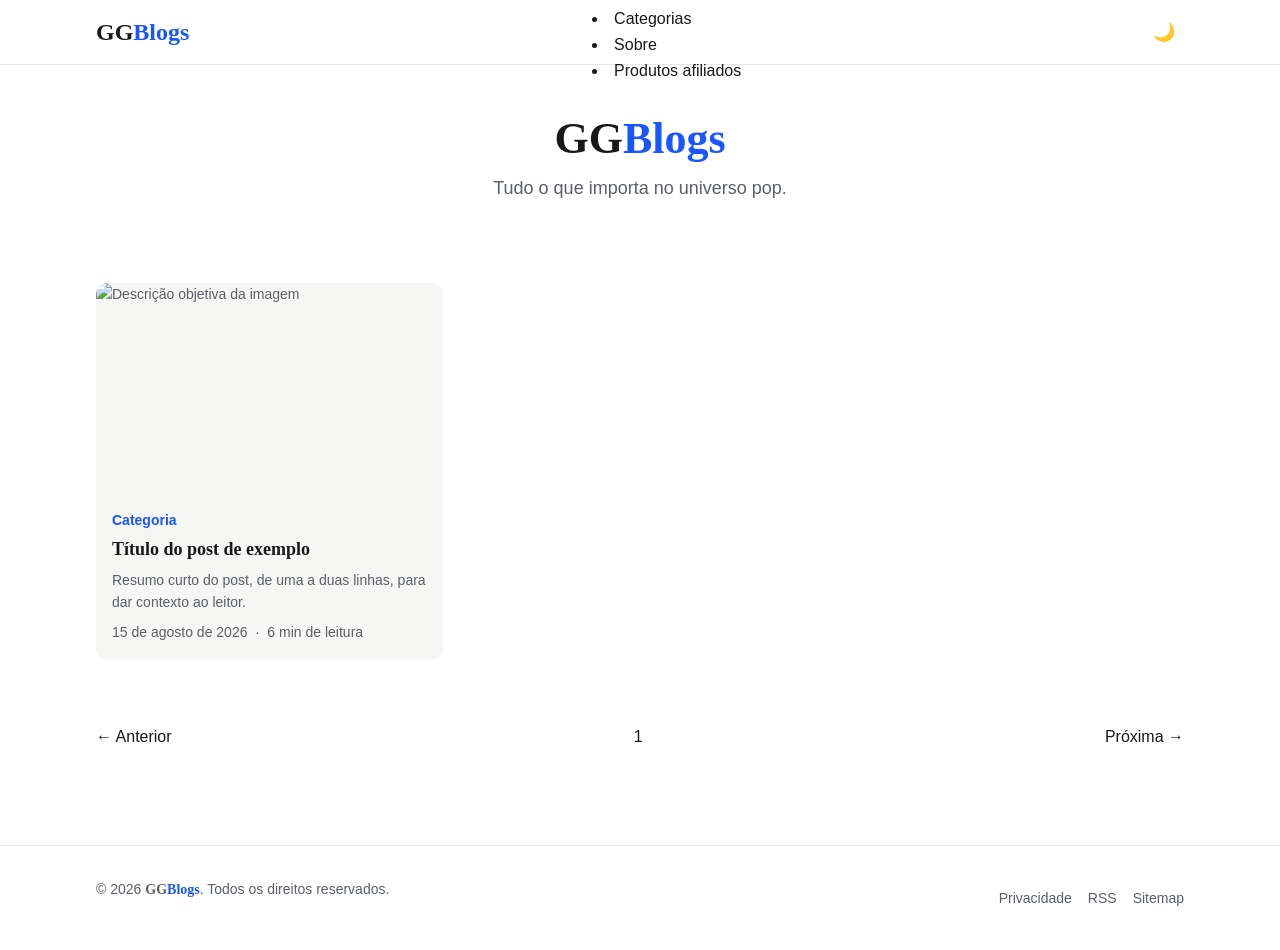
==== index.html @ 9c88cdd8 "fix: atualiza estrutura e caminhos" ====
<!DOCTYPE html>
<html lang="pt-BR">
<head>
  <meta charset="UTF-8">
  <meta name="viewport" content="width=device-width, initial-scale=1.0">

  <!-- ============================================================
       SEO BÁSICO — troque TODOS os valores abaixo pelo conteúdo real
       ============================================================ -->
  <title>GGBlogs | Descrição curta e atrativa</title>
  <meta name="description" content="Descrição do blog em até 155 caracteres, clara e com a palavra-chave principal.">
  <meta name="robots" content="index, follow">
  <link rel="canonical" href="https://www.seudominio.com/">

  <!-- Open Graph (Facebook/LinkedIn/WhatsApp) -->
  <meta property="og:type" content="website">
  <meta property="og:site_name" content="GGBlogs">
  <meta property="og:title" content="GGBlogs | Descrição curta e atrativa">
  <meta property="og:description" content="Descrição do blog em até 155 caracteres.">
  <meta property="og:url" content="https://www.seudominio.com/">
  <meta property="og:image" content="https://www.seudominio.com/img/og-cover.jpg">
  <meta property="og:locale" content="pt_BR">

  <!-- Twitter Card -->
  <meta name="twitter:card" content="summary_large_image">
  <meta name="twitter:title" content="GGBlogs">
  <meta name="twitter:description" content="Descrição curta do blog.">
  <meta name="twitter:image" content="https://www.seudominio.com/img/og-cover.jpg">

  <!-- Favicon -->
  <link rel="icon" href="favicon.ico" sizes="any">
  <link rel="icon" type="image/svg+xml" href="img/favicon.svg">
  <link rel="apple-touch-icon" href="img/apple-touch-icon.png">
  <link rel="manifest" href="manifest.json">
  <meta name="theme-color" content="#111111">

  <!-- ============================================================
       PERFORMANCE — preconnect só no que você realmente usa
       ============================================================ -->
  <link rel="preconnect" href="https://fonts.googleapis.com">
  <link rel="preconnect" href="https://fonts.gstatic.com" crossorigin>

  <!-- CSS crítico inline (opcional, ajuda LCP) + CSS principal com carregamento normal -->
  <link rel="stylesheet" href="css/style.css">

  <!-- JSON-LD: Schema.org Blog — ajuda o Google a entender a página -->
  <script type="application/ld+json">
  {
    "@context": "https://schema.org",
    "@type": "Blog",
    "name": "GGBlogs",
    "url": "https://www.seudominio.com/",
    "description": "Descrição do blog.",
    "publisher": {
      "@type": "Organization",
      "name": "GGBlogs",
      "logo": {
        "@type": "ImageObject",
        "url": "https://www.seudominio.com/img/logo.png"
      }
    }
  }
  </script>
</head>
<body>

  <!-- Link de pular para o conteúdo — acessibilidade -->
  <a href="#conteudo" class="skip-link">Pular para o conteúdo</a>

  <header class="site-header">
    <div class="container header-inner">
      <a href="/" class="logo" aria-label="Página inicial do GGBlogs">GG<span>Blogs</span></a>
<nav class="main-nav" aria-label="Navegação principal">
     <button class="nav-toggle" aria-expanded="false" aria-controls="nav-menu">
  <span class="nav-toggle-icon">
    <span class="sr-only">Abrir menu</span>
    <span class="nav-toggle-bar"></span>
  </span>
  <span class="nav-toggle-label" aria-hidden="true">Menu</span>
</button>
          <li><a href="index.html">Início</a></li>
          <li><a href="categoria.html">Categorias</a></li>
          <li><a href="sobre.html">Sobre</a></li>
          <li><a href="afiliados.html">Produtos afiliados</a></li>
        </ul>
      </nav>
      <button id="theme-toggle" class="theme-toggle" aria-label="Alternar tema claro/escuro">
        <span aria-hidden="true">🌙</span>
      </button>
    </div>
  </header>

  <main id="conteudo">

    <!-- HERO / destaque opcional -->
    <section class="hero container">
      <h1>GG<span class="accent">Blogs</span></h1>
      <p class="hero-subtitle">Tudo o que importa no universo pop.</p>
    </section>

    <!-- LISTAGEM DE POSTS -->
    <section class="post-list container" aria-label="Lista de artigos">

      <!-- ==== CARD DE POST — duplique este <article> para cada post ==== -->
      <article class="post-card">
        <a href="posts/post1.html" class="post-card-link">
          <img
            class="post-card-img"
            src="img/posts/exemplo-thumb.jpg"
            srcset="img/posts/exemplo-thumb-400.jpg 400w, img/posts/exemplo-thumb-800.jpg 800w"
            sizes="(max-width: 600px) 100vw, 400px"
            width="400" height="240"
            alt="Descrição objetiva da imagem"
            loading="lazy"
            decoding="async">
          <div class="post-card-body">
            <span class="post-card-category">Categoria</span>
            <h2 class="post-card-title">Título do post de exemplo</h2>
            <p class="post-card-excerpt">Resumo curto do post, de uma a duas linhas, para dar contexto ao leitor.</p>
            <div class="post-card-meta">
              <time datetime="2026-08-15">15 de agosto de 2026</time>
              <span aria-hidden="true">·</span>
              <span>6 min de leitura</span>
            </div>
          </div>
        </a>
      </article>
      <!-- ==== FIM DO CARD DE POST ==== -->

    </section>

    <!-- PAGINAÇÃO -->
    <nav class="pagination container" aria-label="Paginação de posts">
      <a href="#" class="pagination-prev" aria-disabled="true">&larr; Anterior</a>
      <span class="pagination-current" aria-current="page">1</span>
      <a href="pagina/2.html" class="pagination-next">Próxima &rarr;</a>
    </nav>

    <!-- Espaço de anúncio — antes do rodapé 
    <div class="ad-slot ad-slot--leaderboard container" aria-hidden="true"></div>
    Ativar quando tiver Adsense-->
  </main>

  <footer class="site-footer">
    <div class="container footer-inner">
      <p>&copy; <span id="ano"></span> <span class="brand-name">GG<span>Blogs</span></span>. Todos os direitos reservados.</p>
      <ul class="footer-links">
        <li><a href="politica-de-privacidade.html">Privacidade</a></li>
        <li><a href="rss.xml">RSS</a></li>
        <li><a href="sitemap.xml">Sitemap</a></li>
      </ul>
    </div>
  </footer>

  <script src="js/main.js" defer></script>
</body>
</html>
---- css/style.css ----
/* ==========================================================================
   BLOG TEMPLATE — style.css
   Organização: 1) Reset  2) Tokens  3) Base  4) Layout  5) Componentes
   6) Utilitários  7) Dark mode  8) Responsivo  9) Acessibilidade/Print
   ========================================================================== */

/* ---------- 1. RESET MÍNIMO ---------- */
*, *::before, *::after { box-sizing: border-box; }
* { margin: 0; padding: 0; }
html { -webkit-text-size-adjust: 100%; }
img, picture, svg { display: block; max-width: 100%; height: auto; }

/* Tratamento gracioso para imagens ausentes/quebradas (placeholders de desenvolvimento):
   evita que o texto "alt" vaze da caixa e quebre o layout antes das imagens reais existirem. */
img {
  background-color: var(--color-bg-alt);
  color: var(--color-text-muted);
  font-size: var(--fs-sm);
  overflow: hidden;
  white-space: nowrap;
  text-overflow: ellipsis;
}
ul, ol { list-style: none; }
a { text-decoration: none; color: inherit; }
button { font: inherit; background: none; border: none; cursor: pointer; }
input, textarea, select { font: inherit; }

/* ---------- 2. DESIGN TOKENS ---------- */
:root {
  /* Cores — troque pela identidade do seu blog */
  --color-bg: #ffffff;
  --color-bg-alt: #f6f6f4;
  --color-text: #17181a;
  --color-text-muted: #5b5f66;
  --color-border: #e6e6e3;
  --color-primary: #1a56ff;
  --color-primary-contrast: #ffffff;
  --color-accent: #ff5a1f;

  /* Tipografia */
  --font-body: -apple-system, BlinkMacSystemFont, "Segoe UI", Roboto, Helvetica, Arial, sans-serif;
  --font-display: Georgia, "Times New Roman", serif;
  --font-mono: ui-monospace, SFMono-Regular, Menlo, Consolas, monospace;

  --fs-sm: 0.875rem;
  --fs-base: 1rem;
  --fs-lg: 1.125rem;
  --fs-xl: 1.5rem;
  --fs-2xl: 2rem;
  --fs-3xl: 2.75rem;
  --lh-tight: 1.2;
  --lh-normal: 1.6;
  --lh-relaxed: 1.8;

  /* Espaçamento (escala 4px) */
  --space-1: 0.25rem;
  --space-2: 0.5rem;
  --space-3: 0.75rem;
  --space-4: 1rem;
  --space-6: 1.5rem;
  --space-8: 2rem;
  --space-12: 3rem;
  --space-16: 4rem;

  /* Layout */
  --container-width: 1120px;
  --radius-sm: 6px;
  --radius-md: 12px;
  --shadow-sm: 0 1px 2px rgba(0,0,0,0.06);
  --shadow-md: 0 6px 20px rgba(0,0,0,0.08);
  --transition: 180ms ease;
}

[data-theme="dark"] {
  --color-bg: #101113;
  --color-bg-alt: #17181b;
  --color-text: #f2f2f0;
  --color-text-muted: #a2a6ad;
  --color-border: #2a2c30;
  --color-primary: #6c93ff;
  --color-primary-contrast: #0a0a0a;
}

/* ---------- 3. BASE ---------- */
html { scroll-behavior: smooth; }
body {
  font-family: var(--font-body);
  font-size: var(--fs-base);
  line-height: var(--lh-normal);
  color: var(--color-text);
  background: var(--color-bg);
  transition: background var(--transition), color var(--transition);
}
h1, h2, h3, h4 {
  font-family: var(--font-display);
  line-height: var(--lh-tight);
  font-weight: 700;
}
h1 { font-size: var(--fs-3xl); }
h2 { font-size: var(--fs-2xl); margin-top: var(--space-8); margin-bottom: var(--space-3); }
h3 { font-size: var(--fs-xl); margin-top: var(--space-6); margin-bottom: var(--space-2); }
p { margin-bottom: var(--space-4); }
a { transition: color var(--transition); }
a:hover { color: var(--color-primary); }
:focus-visible {
  outline: 3px solid var(--color-primary);
  outline-offset: 2px;
}

/* ---------- 4. LAYOUT ---------- */
.container {
  width: 100%;
  max-width: var(--container-width);
  margin-inline: auto;
  padding-inline: var(--space-4);
}

.site-header {
  position: sticky;
  top: 0;
  z-index: 50;
  background: var(--color-bg);
  border-bottom: 1px solid var(--color-border);
}
.header-inner {
  display: flex;
  align-items: center;
  justify-content: space-between;
  gap: var(--space-4);
  height: 64px;
}
.logo { font-family: var(--font-display); font-size: var(--fs-xl); font-weight: 700; }
.logo span { color: var(--color-primary); }

/* Nome do blog estilizado fora do header (ex: rodapé) — mesma identidade, tamanho adaptado ao contexto */
.brand-name {
  font-family: var(--font-display);
  font-weight: 700;
}
.brand-name span { color: var(--color-primary); }

/* Destaque de cor reutilizável — não define tamanho nem fonte, só a cor.
   Use em qualquer texto (H1, parágrafos, spans) para aplicar a cor de marca. */
.accent {
  color: var(--color-primary);
}

.main-nav .nav-menu {
  display: flex;
  gap: var(--space-6);
}
.nav-toggle {
  display: none;
  align-items: center;
  gap: var(--space-2);
}
.nav-toggle-icon {
  position: relative;
  width: 28px; height: 20px;
  flex-shrink: 0;
}
.nav-toggle-label {
  font-size: var(--fs-sm);
  font-weight: 600;
}
.nav-toggle-bar,
.nav-toggle-bar::before,
.nav-toggle-bar::after {
  content: "";
  position: absolute;
  left: 0; right: 0;
  height: 2px;
  background: var(--color-text);
}
.nav-toggle-bar { top: 50%; transform: translateY(-50%); }
.nav-toggle-bar::before { top: -8px; }
.nav-toggle-bar::after { top: 8px; }

.theme-toggle {
  width: 40px; height: 40px;
  border-radius: 50%;
  display: grid; place-items: center;
  font-size: var(--fs-lg);
}
.theme-toggle:hover { background: var(--color-bg-alt); }

.site-footer {
  margin-top: var(--space-16);
  border-top: 1px solid var(--color-border);
  padding-block: var(--space-8);
  color: var(--color-text-muted);
  font-size: var(--fs-sm);
}
.footer-inner {
  display: flex;
  flex-wrap: wrap;
  gap: var(--space-4);
  justify-content: space-between;
  align-items: center;
}
.footer-links { display: flex; gap: var(--space-4); }

/* ---------- 5. COMPONENTES ---------- */

/* Hero */
.hero { padding-block: var(--space-12) var(--space-8); text-align: center; }
.hero-subtitle { color: var(--color-text-muted); font-size: var(--fs-lg); margin-top: var(--space-2); }

/* Grid de posts */
.post-list {
  display: grid;
  grid-template-columns: repeat(auto-fill, minmax(280px, 1fr));
  gap: var(--space-6);
  padding-block: var(--space-8);
}
.post-card {
  background: var(--color-bg-alt);
  border-radius: var(--radius-md);
  overflow: hidden;
  transition: transform var(--transition), box-shadow var(--transition);
}
.post-card:hover { transform: translateY(-4px); box-shadow: var(--shadow-md); }
.post-card-link { display: block; color: inherit; }
.post-card-img { width: 100%; aspect-ratio: 5 / 3; object-fit: cover; }
.post-card-body { padding: var(--space-4); }
.post-card-category {
  display: inline-block;
  font-size: var(--fs-sm);
  color: var(--color-primary);
  font-weight: 600;
  margin-bottom: var(--space-2);
}
.post-card-title { font-size: var(--fs-lg); margin: 0 0 var(--space-2); }
.post-card-excerpt { color: var(--color-text-muted); font-size: var(--fs-sm); margin-bottom: var(--space-2); }
.post-card-meta { font-size: var(--fs-sm); color: var(--color-text-muted); display: flex; gap: var(--space-2); }

/* Paginação */
.pagination {
  display: flex;
  justify-content: space-between;
  align-items: center;
  padding-block: var(--space-8);
}

/* Página de Categorias */
.eyebrow {
  display: inline-block;
  font-size: var(--fs-sm);
  font-weight: 700;
  letter-spacing: 0.06em;
  text-transform: uppercase;
  color: var(--color-primary);
  margin-bottom: var(--space-2);
}

.category-hero {
  padding-block: var(--space-8) var(--space-6);
  max-width: 640px;
  margin-inline: auto;
  text-align: center;
}
.category-hero h1 { margin-bottom: var(--space-2); }

.category-grid {
  display: grid;
  grid-template-columns: repeat(3, 1fr);
  gap: var(--space-4);
  padding-block: var(--space-4) var(--space-16);
}

.category-card {
  position: relative;
  display: block;
  border-radius: var(--radius-md);
  overflow: hidden;
  aspect-ratio: 3 / 2;
  color: #fff;
  box-shadow: var(--shadow-sm);
  transition: transform var(--transition), box-shadow var(--transition);
}
.category-card:hover {
  transform: translateY(-6px);
  box-shadow: var(--shadow-md);
}
.category-card:hover .category-card-img { transform: scale(1.06); }

.category-card-wide { grid-column: span 3; aspect-ratio: 3 / 1; }

.category-card-img {
  position: absolute;
  inset: 0;
  width: 100%;
  height: 100%;
  object-fit: cover;
  transition: transform 400ms ease;
}

/* Overlay de degradê + faixa de cor de destaque por categoria */
.category-card-overlay {
  position: absolute;
  inset: 0;
  display: flex;
  flex-direction: column;
  justify-content: flex-end;
  padding: var(--space-4);
  background: linear-gradient(180deg, transparent 30%, rgba(0,0,0,0.85) 100%);
}

.category-card-count {
  align-self: flex-start;
  font-size: var(--fs-sm);
  font-weight: 700;
  padding: var(--space-1) var(--space-3);
  border-radius: 999px;
  background: var(--accent, var(--color-primary));
  color: #fff;
  margin-bottom: var(--space-2);
}

.category-card-title {
  font-size: var(--fs-xl);
  margin: 0 0 var(--space-1);
  color: #fff;
}

.category-card-desc {
  font-size: var(--fs-sm);
  color: rgba(255,255,255,0.85);
  margin: 0;
  max-width: 46ch;
}

/* Cor de destaque exclusiva por categoria — ajuste os tons como preferir */
.category-card[data-accent="animes"]      { --accent: #ff5a1f; }
.category-card[data-accent="series"]      { --accent: #1a56ff; }
.category-card[data-accent="filmes"]      { --accent: #d61f69; }
.category-card[data-accent="jogos"]       { --accent: #17b26a; }
.category-card[data-accent="mangas"]      { --accent: #7a5cff; }
.category-card[data-accent="premiacoes"]  { --accent: #d4a017; }
.category-card[data-accent="noticias"]    { --accent: #0f9aa8; }

@media (max-width: 900px) {
  .category-grid { grid-template-columns: repeat(2, 1fr); }
  .category-card-wide { grid-column: span 2; }
}

@media (max-width: 600px) {
  .category-grid { grid-template-columns: 1fr; }
  .category-card-wide { grid-column: span 1; }
  .category-card, .category-card-wide { aspect-ratio: 4 / 3; }
}

/* ---------- Página Sobre ---------- */

/* Hero genérico e centralizado, reutilizável em qualquer página institucional */
.page-hero {
  padding-block: var(--space-8) var(--space-6);
  max-width: 640px;
  margin-inline: auto;
  text-align: center;
}
.page-hero h1 { margin-bottom: var(--space-3); }
.lead {
  font-size: var(--fs-lg);
  color: var(--color-text-muted);
  line-height: var(--lh-relaxed);
}

.about-section {
  max-width: 760px;
  margin-inline: auto;
  padding-block: var(--space-8);
}
.about-section h2 { margin-top: 0; text-align: center; }
.about-section > p { text-align: center; color: var(--color-text-muted); font-size: var(--fs-lg); }

.coverage-grid {
  display: grid;
  grid-template-columns: repeat(3, 1fr);
  gap: var(--space-4);
  margin-top: var(--space-6);
}
.coverage-card {
  background: var(--color-bg-alt);
  border: 1px solid var(--color-border);
  border-top: 3px solid var(--accent, var(--color-primary));
  border-radius: var(--radius-md);
  padding: var(--space-4);
  transition: transform var(--transition), box-shadow var(--transition);
}
.coverage-card:hover {
  transform: translateY(-4px);
  box-shadow: var(--shadow-md);
}
.coverage-icon { font-size: var(--fs-2xl); display: block; margin-bottom: var(--space-2); }
.coverage-card h3 { margin: 0 0 var(--space-1); font-size: var(--fs-lg); }
.coverage-card p { margin: 0; font-size: var(--fs-sm); color: var(--color-text-muted); }

.coverage-card[data-accent="animes"]      { --accent: #ff5a1f; }
.coverage-card[data-accent="series"]      { --accent: #1a56ff; }
.coverage-card[data-accent="filmes"]      { --accent: #d61f69; }
.coverage-card[data-accent="jogos"]       { --accent: #17b26a; }
.coverage-card[data-accent="mangas"]      { --accent: #7a5cff; }
.coverage-card[data-accent="premiacoes"]  { --accent: #d4a017; }
.coverage-card[data-accent="noticias"]    { --accent: #0f9aa8; }
.coverage-card[data-accent="guias"]       { --accent: #5c6ac4; }

.author-box-large {
  max-width: 100%;
  align-items: flex-start;
}
.author-box.author-box-large img { border-radius: 50%; aspect-ratio: 4 / 5; flex-shrink: 0; object-fit: cover; }
.author-box-large strong { display: block; margin-bottom: var(--space-2); font-size: var(--fs-lg); }
.author-box-large p { color: var(--color-text-muted); margin: 0; }

.cta-band {
  max-width: 640px;
  margin-inline: auto;
  text-align: center;
  padding-block: var(--space-12) var(--space-16);
}
.cta-band h2 { margin-top: 0; }
.cta-band p { color: var(--color-text-muted); margin-bottom: var(--space-6); }
.cta-button {
  display: inline-block;
  background: var(--color-primary);
  color: var(--color-primary-contrast);
  font-weight: 600;
  padding: var(--space-3) var(--space-8);
  border-radius: var(--radius-sm);
  transition: opacity var(--transition);
}
.cta-button:hover { opacity: 0.88; color: var(--color-primary-contrast); }

@media (max-width: 900px) {
  .coverage-grid { grid-template-columns: repeat(2, 1fr); }
}
@media (max-width: 600px) {
  .coverage-grid { grid-template-columns: 1fr; }
  .author-box-large { flex-direction: column; text-align: center; }
  .author-box-large img { margin-inline: auto; }
}

/* ---------- Página Produtos Afiliados ---------- */

.disclosure-box {
  display: flex;
  gap: var(--space-3);
  align-items: flex-start;
  background: var(--color-bg-alt);
  border: 1px solid var(--color-border);
  border-left: 4px solid var(--color-primary);
  border-radius: var(--radius-sm);
  padding: var(--space-4);
  margin-block: var(--space-4) var(--space-2);
}
.disclosure-icon { font-size: var(--fs-lg); flex-shrink: 0; }
.disclosure-box p { margin: 0; font-size: var(--fs-sm); color: var(--color-text-muted); }
.disclosure-box strong { color: var(--color-text); }

.trust-strip {
  display: grid;
  grid-template-columns: repeat(3, 1fr);
  gap: var(--space-6);
  padding-block: var(--space-8);
  text-align: center;
}
.trust-icon { font-size: var(--fs-2xl); display: block; margin-bottom: var(--space-2); }
.trust-item h3 { font-size: var(--fs-base); margin: 0 0 var(--space-1); }
.trust-item p { font-size: var(--fs-sm); color: var(--color-text-muted); margin: 0; }

.product-grid {
  display: grid;
  grid-template-columns: repeat(auto-fill, minmax(240px, 1fr));
  gap: var(--space-6);
  padding-block: var(--space-4) var(--space-16);
}
.product-card {
  position: relative;
  display: block;
  color: inherit;
  background: var(--color-bg-alt);
  border: 1px solid var(--color-border);
  border-radius: var(--radius-md);
  overflow: hidden;
  transition: transform var(--transition), box-shadow var(--transition);
}
.product-card:hover { transform: translateY(-4px); box-shadow: var(--shadow-md); }
.product-card-badge {
  position: absolute;
  top: var(--space-6);
  left: var(--space-1);
  z-index: 1;
  background: rgba(0,0,0,0.7);
  color: #fff;
  font-size: 0.7rem;
  font-weight: 700;
  letter-spacing: 0.04em;
  text-transform: uppercase;
  padding: var(--space-1) var(--space-2);
  border-radius: 999px;
}
.product-card-img { width: 100%; aspect-ratio: 1 / 1; object-fit: cover; }
.product-card-body { padding: var(--space-4); }
.product-card-category {
  display: inline-block;
  font-size: var(--fs-sm);
  color: var(--color-primary);
  font-weight: 600;
  margin-bottom: var(--space-1);
}
.product-card-title { font-size: var(--fs-lg); margin: 0 0 var(--space-2); }
.product-card-desc { font-size: var(--fs-sm); color: var(--color-text-muted); margin-bottom: var(--space-3); }
.product-card-cta { font-size: var(--fs-sm); font-weight: 600; color: var(--color-primary); }

@media (max-width: 700px) {
  .trust-strip { grid-template-columns: 1fr; gap: var(--space-4); }
}

/* Breadcrumb */
.breadcrumb { padding-top: var(--space-4); }
.breadcrumb ol { display: flex; gap: var(--space-2); font-size: var(--fs-sm); color: var(--color-text-muted); flex-wrap: wrap; }
.breadcrumb li:not(:last-child)::after { content: "/"; margin-left: var(--space-2); }

/* Post individual */
.post-header { padding-block: var(--space-6) var(--space-4); }
.post-header h1 { margin-block: var(--space-2); }
.post-meta { display: flex; align-items: center; gap: var(--space-2); color: var(--color-text-muted); font-size: var(--fs-sm); flex-wrap: wrap; }
.author-avatar { border-radius: 50%; aspect-ratio: 1 / 1; flex-shrink: 0; object-fit: cover; }

.post-cover {
  width: 100%;
  aspect-ratio: 1200 / 630;
  max-height: 480px;
  object-fit: cover;
}

.reading-progress {
  position: sticky;
  top: 64px;
  height: 3px;
  background: var(--color-primary);
  width: 0%;
  z-index: 40;
}

.post-content {
  max-width: 720px;
  padding-block: var(--space-8);
  font-size: var(--fs-lg);
  line-height: var(--lh-relaxed);
}
.post-content img { border-radius: var(--radius-md); margin-block: var(--space-4); }
.post-content blockquote {
  border-left: 4px solid var(--color-primary);
  padding-left: var(--space-4);
  color: var(--color-text-muted);
  font-style: italic;
  margin-block: var(--space-4);
}
.post-content figcaption { font-size: var(--fs-sm); color: var(--color-text-muted); margin-top: var(--space-2); }

.post-tags { display: flex; gap: var(--space-2); flex-wrap: wrap; padding-bottom: var(--space-6); }
.post-tags a {
  background: var(--color-bg-alt);
  padding: var(--space-1) var(--space-3);
  border-radius: 999px;
  font-size: var(--fs-sm);
}

.share-buttons { display: flex; gap: var(--space-3); padding-bottom: var(--space-8); }
.share-buttons a {
  border: 1px solid var(--color-border);
  padding: var(--space-2) var(--space-4);
  border-radius: var(--radius-sm);
  font-size: var(--fs-sm);
}

.author-box {
  display: flex;
  gap: var(--space-4);
  align-items: center;
  background: var(--color-bg-alt);
  padding: var(--space-4);
  border-radius: var(--radius-md);
  margin-bottom: var(--space-8);
}
.author-box img { border-radius: 50%; aspect-ratio: 1 / 1; flex-shrink: 0; object-fit: cover; }

.related-posts { padding-bottom: var(--space-12); }

.comments { padding-bottom: var(--space-16); }

.error-page { text-align: center; padding-block: var(--space-16); }
.error-page h1 { font-size: 6rem; }

/* ---------- 6. UTILITÁRIOS ---------- */
.sr-only {
  position: absolute;
  width: 1px; height: 1px;
  overflow: hidden;
  clip: rect(0 0 0 0);
  white-space: nowrap;
}
.skip-link {
  position: absolute;
  left: -9999px;
  top: 0;
  background: var(--color-primary);
  color: var(--color-primary-contrast);
  padding: var(--space-2) var(--space-4);
  z-index: 100;
}
.skip-link:focus { left: var(--space-4); top: var(--space-4); }

/* ---------- 7. RESPONSIVO ---------- */

/* Faixa intermediária: encolhe espaçamento e fonte do menu horizontal
   para tentar caber o máximo possível antes de virar hambúrguer */
@media (max-width: 960px) {
  .main-nav .nav-menu { gap: var(--space-4); }
  .main-nav .nav-menu a { font-size: var(--fs-sm); }
  .logo { font-size: var(--fs-lg); }
}

@media (max-width: 680px) {
  .nav-toggle { display: flex; }
  .main-nav .nav-menu {
    position: absolute;
    top: 64px; left: 0; right: 0;
    background: var(--color-bg);
    flex-direction: column;
    gap: var(--space-2);
    padding: var(--space-3) var(--space-4);
    border-bottom: 1px solid var(--color-border);
    box-shadow: var(--shadow-md);
    display: none;
  }
  .nav-menu.is-open { display: flex; }
  h1 { font-size: var(--fs-2xl); }
  .post-content { font-size: var(--fs-base); }
}

/* ---------- 8. ACESSIBILIDADE / PRINT ---------- */
@media (prefers-reduced-motion: reduce) {
  *, *::before, *::after {
    animation-duration: 0.001ms !important;
    transition-duration: 0.001ms !important;
    scroll-behavior: auto !important;
  }
}

@media print {
  .site-header, .site-footer, .share-buttons, .comments, .theme-toggle { display: none; }
}

/* ==========================================================================
   ESPAÇOS PARA ANÚNCIOS (ad slots)
   Containers com tamanho reservado, para não causar layout shift (CLS)
   quando o código real da rede de anúncios (ex: Google AdSense) for inserido.
   Basta colar o <script>/<ins> da rede dentro da div.ad-slot correspondente.
   ========================================================================== */
.ad-slot {
  display: flex;
  align-items: center;
  justify-content: center;
  margin-inline: auto;
  margin-block: var(--space-6);
  background: var(--color-bg-alt);
  border: 1px dashed var(--color-border);
  border-radius: var(--radius-sm);
  color: var(--color-text-muted);
  font-size: var(--fs-sm);
  overflow: hidden;
}
.ad-slot::before { content: "Espaço reservado para anúncio"; }

/* Variantes por formato/posição — tamanhos padrão de mercado (IAB) */
.ad-slot--leaderboard { min-height: 90px; max-width: 728px; }
.ad-slot--rectangle    { min-height: 250px; max-width: 300px; }
.ad-slot--in-article    { min-height: 250px; max-width: 100%; }
.ad-slot--sidebar       { min-height: 600px; max-width: 300px; }

@media print {
  .ad-slot { display: none; }
}
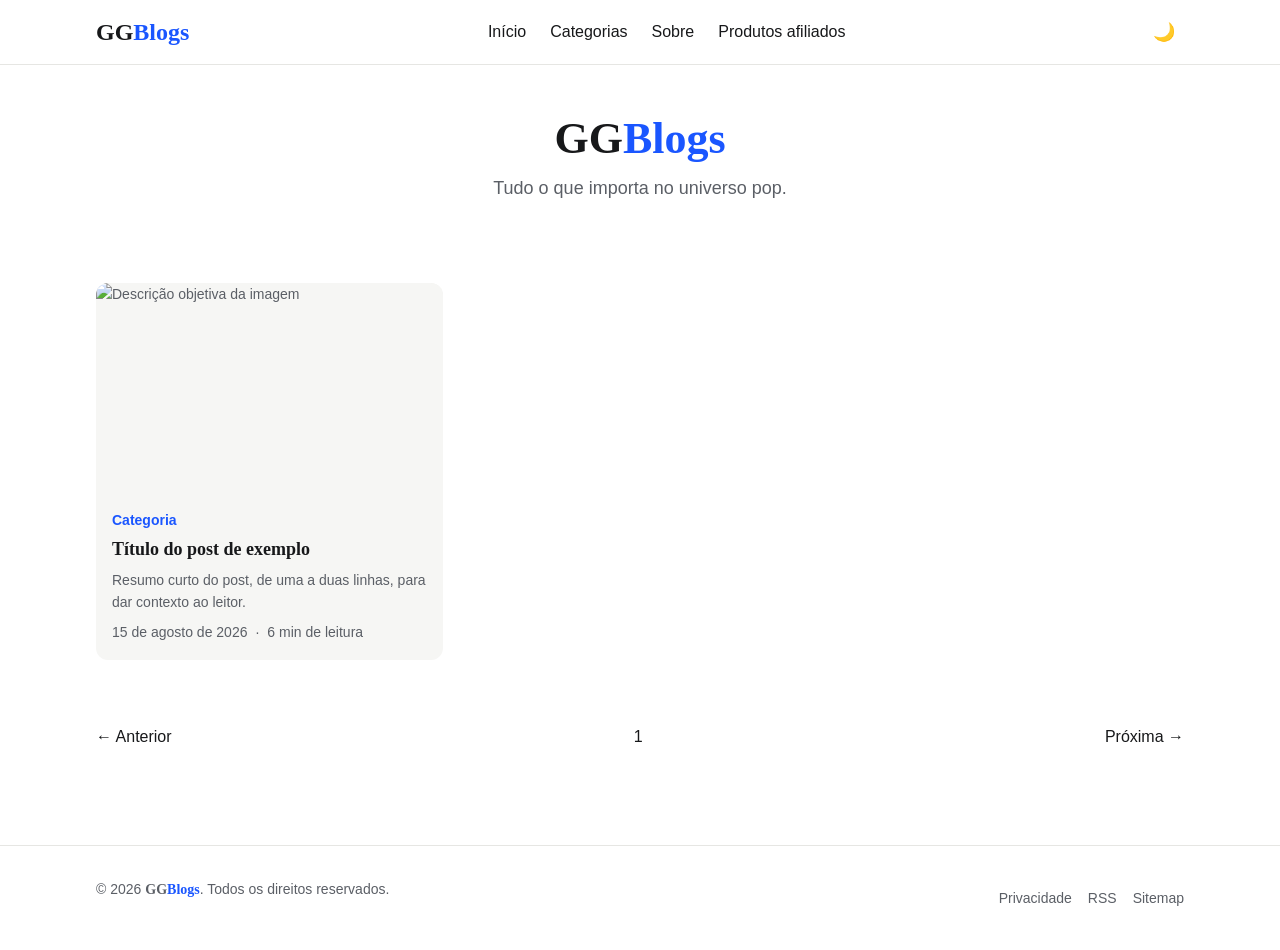
==== commit cbde366d: "fix: atualiza estrutura e caminhos" ====
--- a/index.html
+++ b/index.html
@@ -70,16 +70,17 @@
   <header class="site-header">
     <div class="container header-inner">
       <a href="/" class="logo" aria-label="Página inicial do GGBlogs">GG<span>Blogs</span></a>
-<nav class="main-nav" aria-label="Navegação principal">
-     <button class="nav-toggle" aria-expanded="false" aria-controls="nav-menu">
+ <nav class="main-nav" aria-label="Navegação principal">
+      <button class="nav-toggle" aria-expanded="false" aria-controls="nav-menu">
   <span class="nav-toggle-icon">
     <span class="sr-only">Abrir menu</span>
     <span class="nav-toggle-bar"></span>
   </span>
   <span class="nav-toggle-label" aria-hidden="true">Menu</span>
 </button>
+        <ul id="nav-menu" class="nav-menu">
           <li><a href="index.html">Início</a></li>
-          <li><a href="categoria.html">Categorias</a></li>
+          <li><a href="categoria.html" aria-current="page">Categorias</a></li>
           <li><a href="sobre.html">Sobre</a></li>
           <li><a href="afiliados.html">Produtos afiliados</a></li>
         </ul>
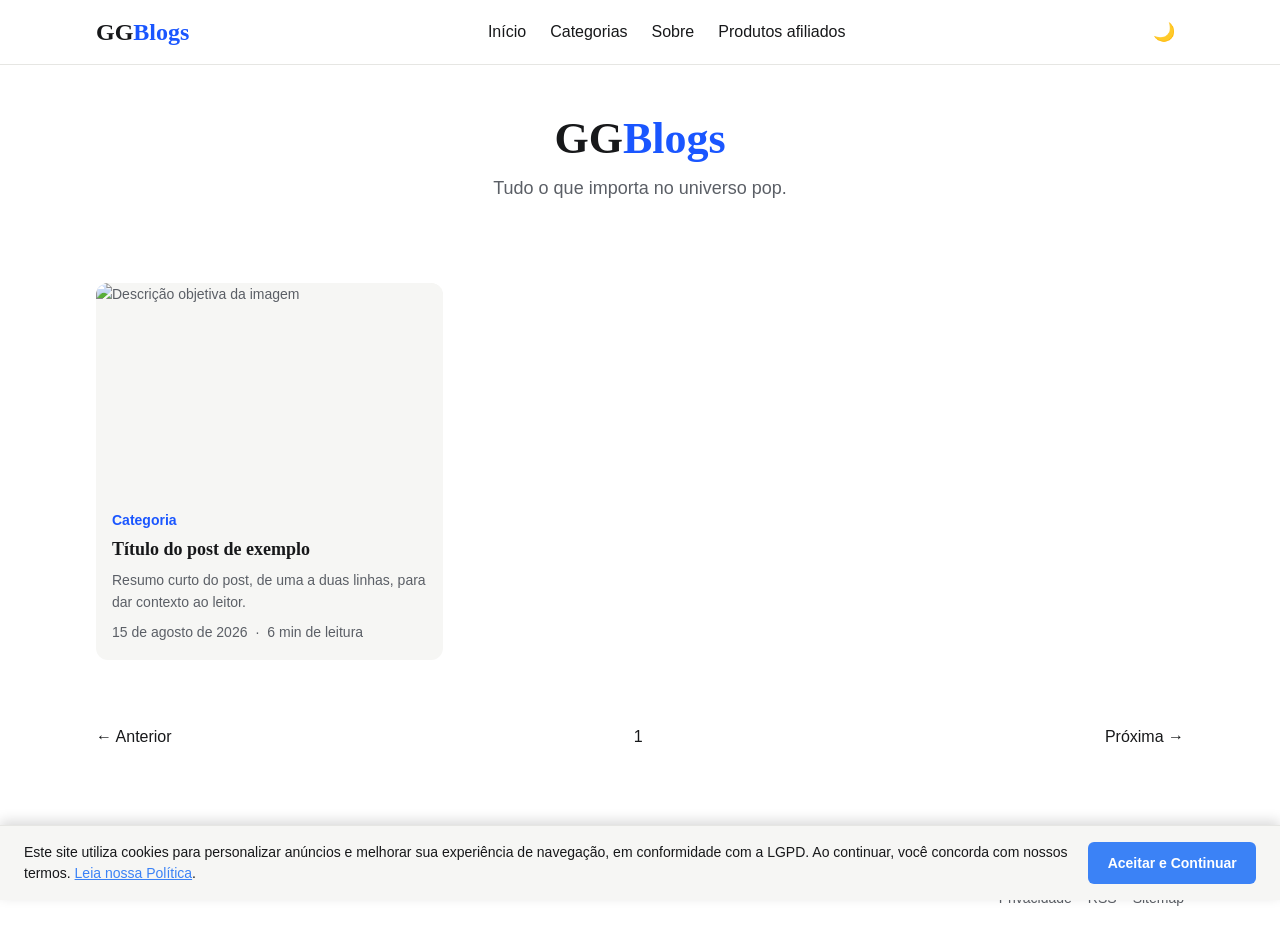
==== commit 5a15a097: "fix: atualiza estrutura e caminhos" ====
--- a/index.html
+++ b/index.html
@@ -7,7 +7,7 @@
   <!-- ============================================================
        SEO BÁSICO — troque TODOS os valores abaixo pelo conteúdo real
        ============================================================ -->
-  <title>GGBlogs | Descrição curta e atrativa</title>
+  <title>GGBlogs | Tudo da cultura POP</title>
   <meta name="description" content="Descrição do blog em até 155 caracteres, clara e com a palavra-chave principal.">
   <meta name="robots" content="index, follow">
   <link rel="canonical" href="https://www.seudominio.com/">
@@ -69,9 +69,10 @@
 
   <header class="site-header">
     <div class="container header-inner">
-      <a href="/" class="logo" aria-label="Página inicial do GGBlogs">GG<span>Blogs</span></a>
- <nav class="main-nav" aria-label="Navegação principal">
-      <button class="nav-toggle" aria-expanded="false" aria-controls="nav-menu">
+      <a href="index.html" class="logo" aria-label="Página inicial do GGBlogs">GG<span>Blogs</span></a>
+
+      <nav class="main-nav" aria-label="Navegação principal">
+        <button class="nav-toggle" aria-expanded="false" aria-controls="nav-menu">
   <span class="nav-toggle-icon">
     <span class="sr-only">Abrir menu</span>
     <span class="nav-toggle-bar"></span>
@@ -80,11 +81,12 @@
 </button>
         <ul id="nav-menu" class="nav-menu">
           <li><a href="index.html">Início</a></li>
-          <li><a href="categoria.html" aria-current="page">Categorias</a></li>
+          <li><a href="categoria.html">Categorias</a></li>
           <li><a href="sobre.html">Sobre</a></li>
           <li><a href="afiliados.html">Produtos afiliados</a></li>
         </ul>
       </nav>
+
       <button id="theme-toggle" class="theme-toggle" aria-label="Alternar tema claro/escuro">
         <span aria-hidden="true">🌙</span>
       </button>
@@ -134,7 +136,7 @@
     <nav class="pagination container" aria-label="Paginação de posts">
       <a href="#" class="pagination-prev" aria-disabled="true">&larr; Anterior</a>
       <span class="pagination-current" aria-current="page">1</span>
-      <a href="pagina/2.html" class="pagination-next">Próxima &rarr;</a>
+      <a href="./pagina/2.html" class="pagination-next">Próxima &rarr;</a>
     </nav>
 
     <!-- Espaço de anúncio — antes do rodapé 
@@ -147,12 +149,21 @@
       <p>&copy; <span id="ano"></span> <span class="brand-name">GG<span>Blogs</span></span>. Todos os direitos reservados.</p>
       <ul class="footer-links">
         <li><a href="politica-de-privacidade.html">Privacidade</a></li>
-        <li><a href="rss.xml">RSS</a></li>
-        <li><a href="sitemap.xml">Sitemap</a></li>
+        <li><a href="rss.html">RSS</a></li>
+        <li><a href="sitemap.html">Sitemap</a></li>
       </ul>
     </div>
   </footer>
 
+  <!-- Banner de Cookies -->
+<div id="cookie-banner" class="cookie-banner" style="display: none;">
+  <p class="cookie-text">
+    Este site utiliza cookies para personalizar anúncios e melhorar sua experiência de navegação, em conformidade com a LGPD. Ao continuar, você concorda com nossos termos.
+    <a href="./politica-de-privacidade.html" class="cookie-link">Leia nossa Política</a>.
+  </p>
+  <button id="cookie-accept-btn" class="cookie-btn">Aceitar e Continuar</button>
+</div>
+
   <script src="js/main.js" defer></script>
 </body>
 </html>
--- a/css/style.css
+++ b/css/style.css
@@ -233,6 +233,26 @@
 .post-card-title { font-size: var(--fs-lg); margin: 0 0 var(--space-2); }
 .post-card-excerpt { color: var(--color-text-muted); font-size: var(--fs-sm); margin-bottom: var(--space-2); }
 .post-card-meta { font-size: var(--fs-sm); color: var(--color-text-muted); display: flex; gap: var(--space-2); }
+
+/* Variante densa — usada em páginas de paginação (pagina/N.html) para caber o máximo
+   de posts possível por tela, mantendo a mesma identidade visual dos cartões. */
+.post-list--dense {
+  grid-template-columns: repeat(auto-fill, minmax(200px, 1fr));
+  gap: var(--space-4);
+}
+.post-card--compact .post-card-img { aspect-ratio: 16 / 9; }
+.post-card--compact .post-card-body { padding: var(--space-3); }
+.post-card--compact .post-card-category { font-size: 0.7rem; margin-bottom: var(--space-1); }
+.post-card--compact .post-card-title {
+  font-size: var(--fs-base);
+  margin-bottom: var(--space-1);
+  display: -webkit-box;
+  -webkit-line-clamp: 2;
+  -webkit-box-orient: vertical;
+  overflow: hidden;
+}
+.post-card--compact .post-card-excerpt { display: none; }
+.post-card--compact .post-card-meta { font-size: 0.75rem; }
 
 /* Paginação */
 .pagination {
@@ -684,3 +704,122 @@
 @media print {
   .ad-slot { display: none; }
 }
+
+/* ---------- Páginas técnicas explicativas (RSS / Sitemap) ---------- */
+
+.tech-page-hero {
+  max-width: 680px;
+  margin-inline: auto;
+  padding-block: var(--space-8) var(--space-4);
+  text-align: center;
+}
+
+.tech-info-box {
+  max-width: 680px;
+  margin-inline: auto;
+  background: var(--color-bg-alt);
+  border: 1px solid var(--color-border);
+  border-left: 4px solid var(--color-primary);
+  border-radius: var(--radius-sm);
+  padding: var(--space-4) var(--space-6);
+  margin-bottom: var(--space-8);
+}
+.tech-info-box p { color: var(--color-text-muted); margin-bottom: var(--space-2); }
+.tech-info-box p:last-child { margin-bottom: 0; }
+.tech-info-box strong { color: var(--color-text); }
+
+.tech-raw-link {
+  display: inline-flex;
+  align-items: center;
+  gap: var(--space-2);
+  font-size: var(--fs-sm);
+  font-weight: 600;
+  color: var(--color-primary);
+  margin-bottom: var(--space-8);
+}
+
+.tech-code-block {
+  max-width: 900px;
+  margin-inline: auto var(--space-16);
+  background: #0a0a0a;
+  border: 1px solid var(--color-border);
+  border-radius: var(--radius-md);
+  overflow: hidden;
+}
+[data-theme="dark"] .tech-code-block { background: #050506; }
+.tech-code-block-header {
+  display: flex;
+  align-items: center;
+  gap: var(--space-2);
+  padding: var(--space-3) var(--space-4);
+  border-bottom: 1px solid var(--color-border);
+  font-size: var(--fs-sm);
+  color: var(--color-text-muted);
+}
+.tech-code-block-dot { width: 10px; height: 10px; border-radius: 50%; background: var(--color-border); }
+.tech-code-block pre {
+  margin: 0;
+  padding: var(--space-4);
+  overflow-x: auto;
+  max-height: 480px;
+}
+.tech-code-block code {
+  font-family: var(--font-mono);
+  font-size: 0.8rem;
+  line-height: var(--lh-relaxed);
+  color: #b7f5c0;
+  white-space: pre;
+}
+
+.tech-back-band {
+  text-align: center;
+  padding-bottom: var(--space-16);
+}
+
+/* Banner de Consentimento de Cookies */
+.cookie-banner {
+  position: fixed;
+  bottom: 0;
+  left: 0;
+  right: 0;
+  background-color: var(--color-bg-alt, #1a1a1a);
+  border-top: 1px solid var(--color-border, #333333);
+  padding: 1rem 1.5rem;
+  display: flex;
+  justify-content: space-between;
+  align-items: center;
+  flex-wrap: wrap;
+  gap: 1rem;
+  z-index: 9999;
+  box-shadow: 0 -4px 12px rgba(0, 0, 0, 0.15);
+}
+
+.cookie-text {
+  color: var(--color-text, #f5f5f5);
+  font-size: 0.875rem;
+  line-height: 1.5;
+  margin: 0;
+  flex: 1 1 300px;
+}
+
+.cookie-link {
+  color: #3b82f6;
+  text-decoration: underline;
+}
+
+.cookie-btn {
+  background-color: #3b82f6;
+  color: #ffffff;
+  border: none;
+  padding: 0.6rem 1.2rem;
+  border-radius: 6px;
+  font-weight: 600;
+  font-size: 0.875rem;
+  cursor: pointer;
+  white-space: nowrap;
+  transition: opacity 0.2s ease;
+}
+
+.cookie-btn:hover {
+  opacity: 0.9;
+}
